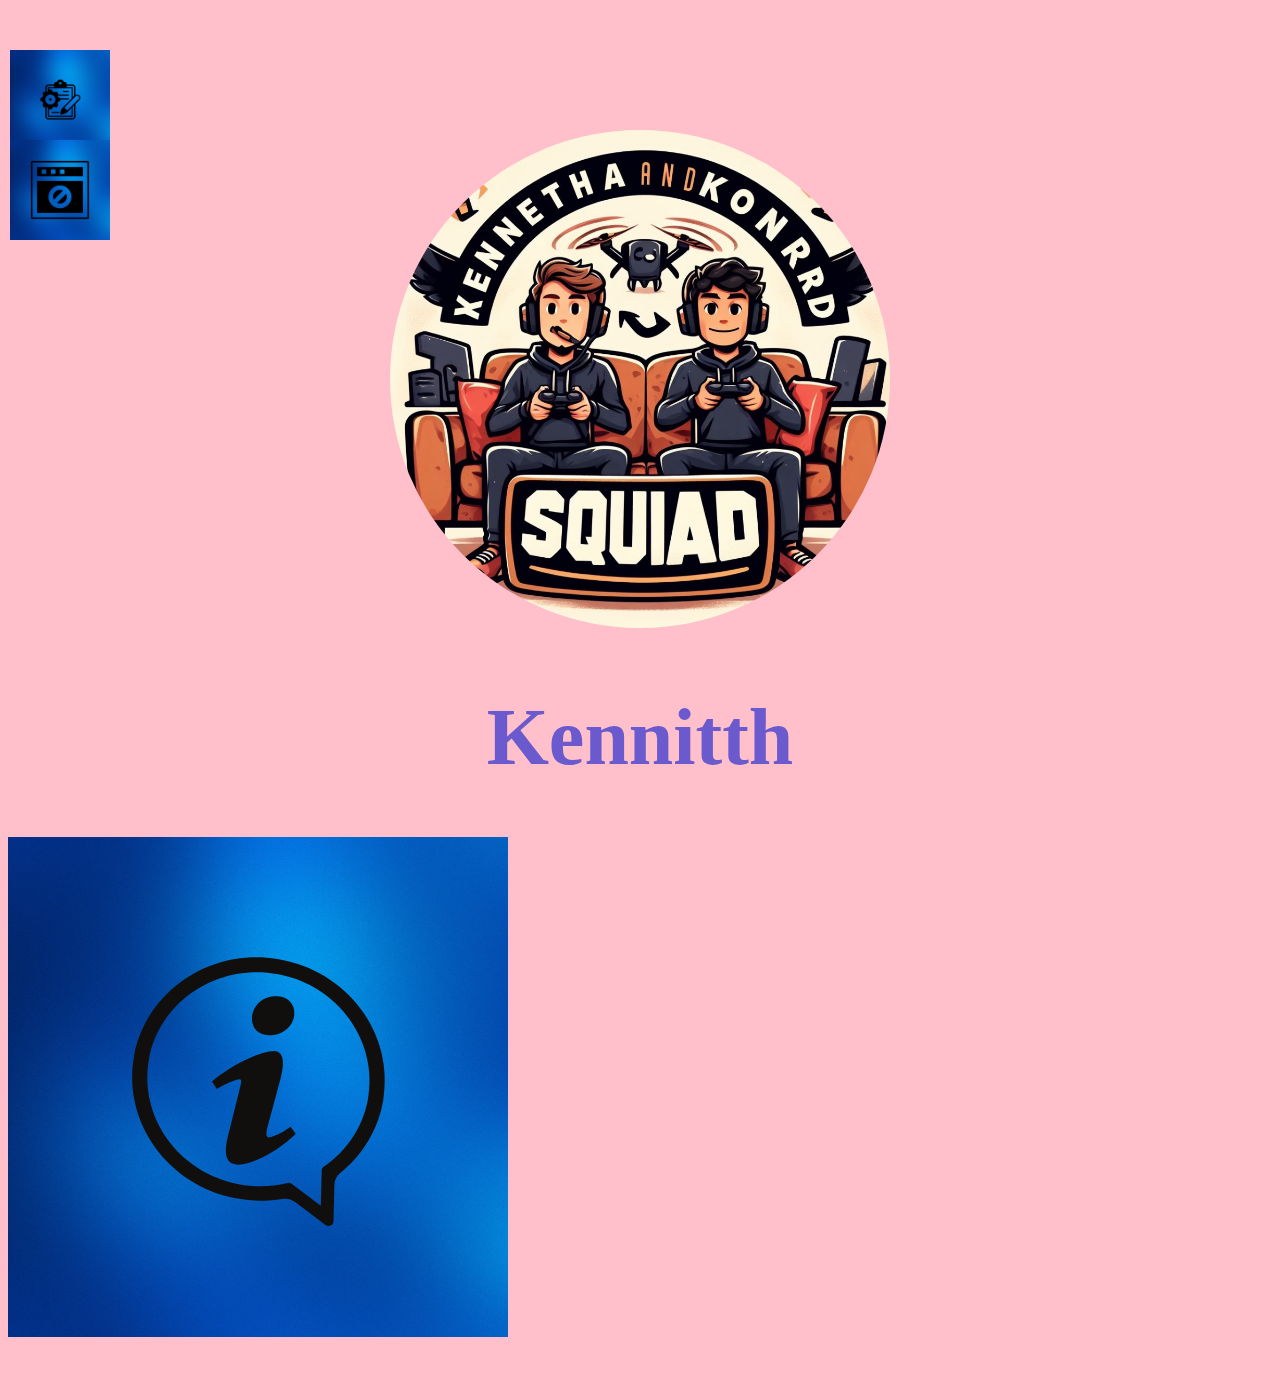
==== index.html @ 120f89ff "Add files via upload" ====
<!DOCTYPE html>
<html>
<head>
<title>my porfolio</title>
<link rel="stylesheet" href="style.css">
</head>
<body>
<div class="start">
<img src="E6AC51F0-5AC7-4975-BBE7-5548C397B226.jpeg">
<h1>Kennitth</h1>
<div class="text">
    <p class="small"><a href="my_projects.html"><img src="Untitled design.png"></a></p>
<p class="small2"><a href=my_visualcode_projects.html><img src="Untitled design (1).png"></a></p>
<p class="small3"><a href="information.html"><img src="Information.png"></a></p>
</div>
</div>
---- style.css ----
.start {
    color: slateblue;
    text-align: center;
    margin-top: 130px;
    font-size: 40px;
    width: 100%;
}

.myprojects {
    text-align:end;
}

.blocks {
    color:red;
    font-weight:bold;
}

.text {
    text-align:end;
    max-width:50px;
}

p.small img {
    max-width: 100px; /* Adjust the size as needed */
}

p.small2 img {
    max-width: 100px; /* Adjust the size as needed */
}
    
.small {
    position: fixed;
    top: 10px;
    left: 10px;
}

.small2 {
    position: fixed;
    top:100px;
    left:10px
}

img {
    border-radius: 50%;
    max-width:500px;
}

a img {
    border-radius: 0;
}

body {
    background-color:pink
}
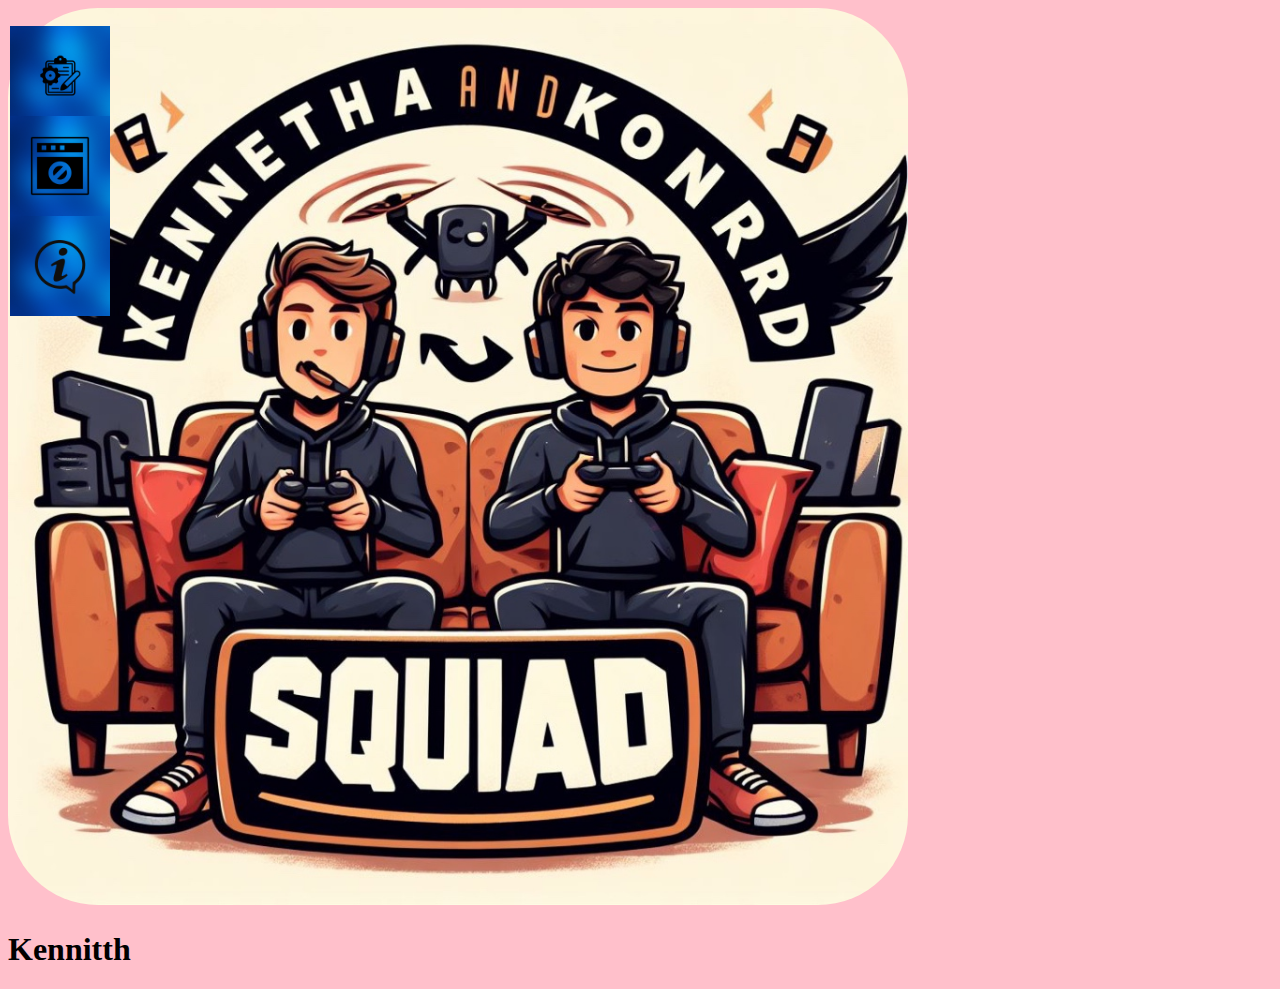
==== commit d2baebc0: "Update index.html" ====
--- a/index.html
+++ b/index.html
@@ -3,6 +3,7 @@
 <head>
 <title>my porfolio</title>
 <link rel="stylesheet" href="style.css">
+    <link rel="icon" href="Untitled design.png>
 </head>
 <body>
 <div class="start">
@@ -13,4 +14,4 @@
 <p class="small2"><a href=my_visualcode_projects.html><img src="Untitled design (1).png"></a></p>
 <p class="small3"><a href="information.html"><img src="Information.png"></a></p>
 </div>
-</div>+</div>
--- a/style.css
+++ b/style.css
@@ -20,6 +20,12 @@
     max-width:50px;
 }
 
+.info {
+    text-align: center;
+    font-size: 50px;
+    color:rgb(16, 129, 91);
+}
+
 p.small img {
     max-width: 100px; /* Adjust the size as needed */
 }
@@ -27,6 +33,12 @@
 p.small2 img {
     max-width: 100px; /* Adjust the size as needed */
 }
+
+p.small3 img{
+    max-width:100px;
+}
+
+
     
 .small {
     position: fixed;
@@ -37,12 +49,19 @@
 .small2 {
     position: fixed;
     top:100px;
-    left:10px
+    left:10px;
+}
+
+.small3 {
+    position: fixed;
+    top:200px;
+    left:10px;
 }
 
 img {
-    border-radius: 50%;
-    max-width:500px;
+    border-radius: 10%;
+    max-width:900px;
+    max-height: 900;
 }
 
 a img {
@@ -51,4 +70,4 @@
 
 body {
     background-color:pink
-}+}
